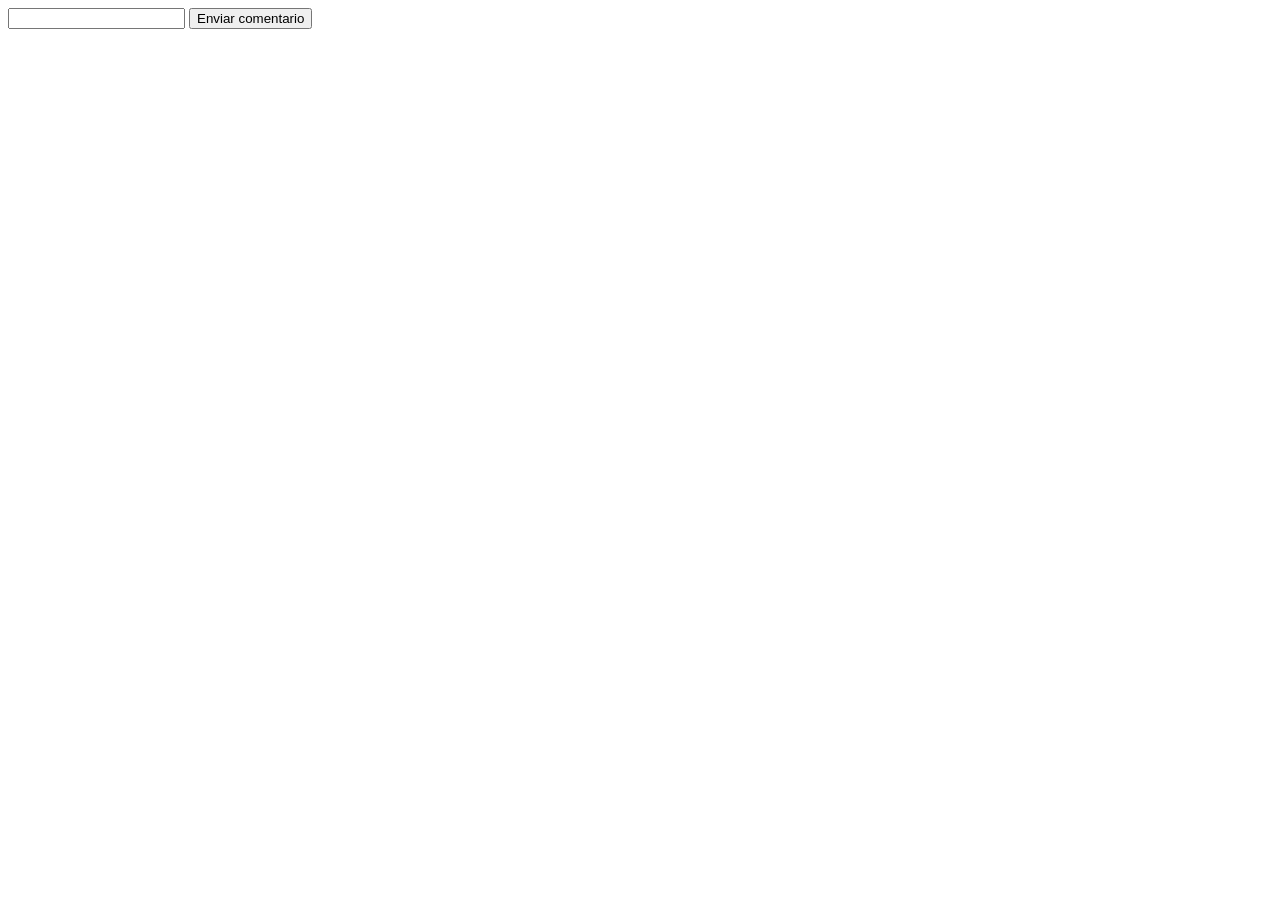
==== comentarios.html @ 0385bfd4 "Add: Creación de objetoLibro.js para la resolución del problema del objeto Libro con métodos y lista" ====
<!DOCTYPE html>
<html lang="en">
<head>
    <meta charset="UTF-8">
    <meta name="viewport" content="width=device-width, initial-scale=1.0">
    <title>Document</title>
</head>
<body>
    <section>
        <form action="" id="formulario">
            <input type="text" id="iComentario" required>
            <button id="btnSubirComentario" type="submit">Enviar comentario</button>
        </form>
    </section>
    <section>
        <div id="cajaComentario">
            <p></p>
        </div>
    </section>
</body>
</html>
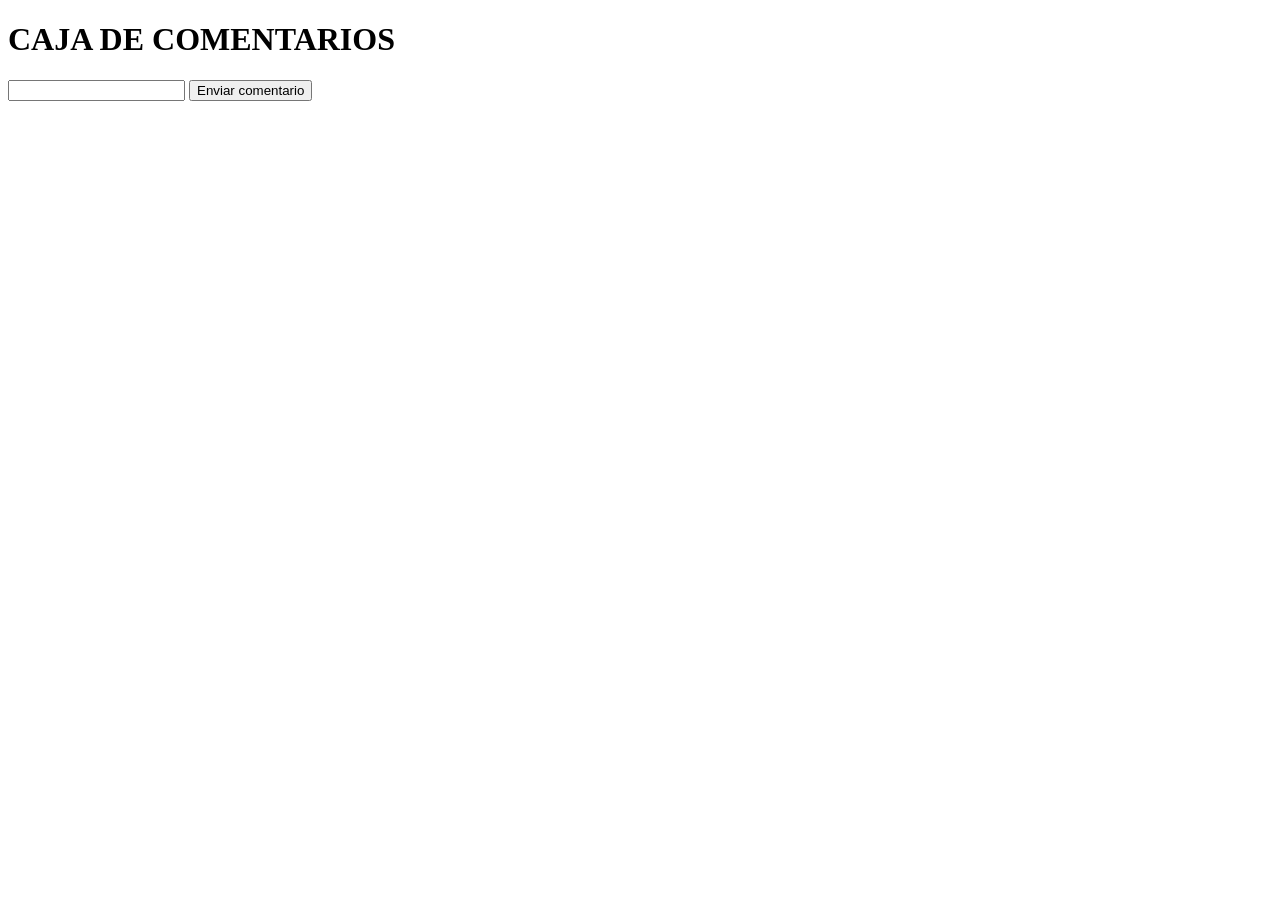
==== commit 57491cb0: "Add: Creación comentarios.html y comentario.js para resolución del problema de caja de comentarios" ====
--- a/comentarios.html
+++ b/comentarios.html
@@ -6,6 +6,7 @@
     <title>Document</title>
 </head>
 <body>
+    <h1>CAJA DE COMENTARIOS</h1>
     <section>
         <form action="" id="formulario">
             <input type="text" id="iComentario" required>
@@ -14,8 +15,9 @@
     </section>
     <section>
         <div id="cajaComentario">
-            <p></p>
+            <p id="nuevoComentario">
         </div>
     </section>
 </body>
+<script src="comentario.js"></script>
 </html>
